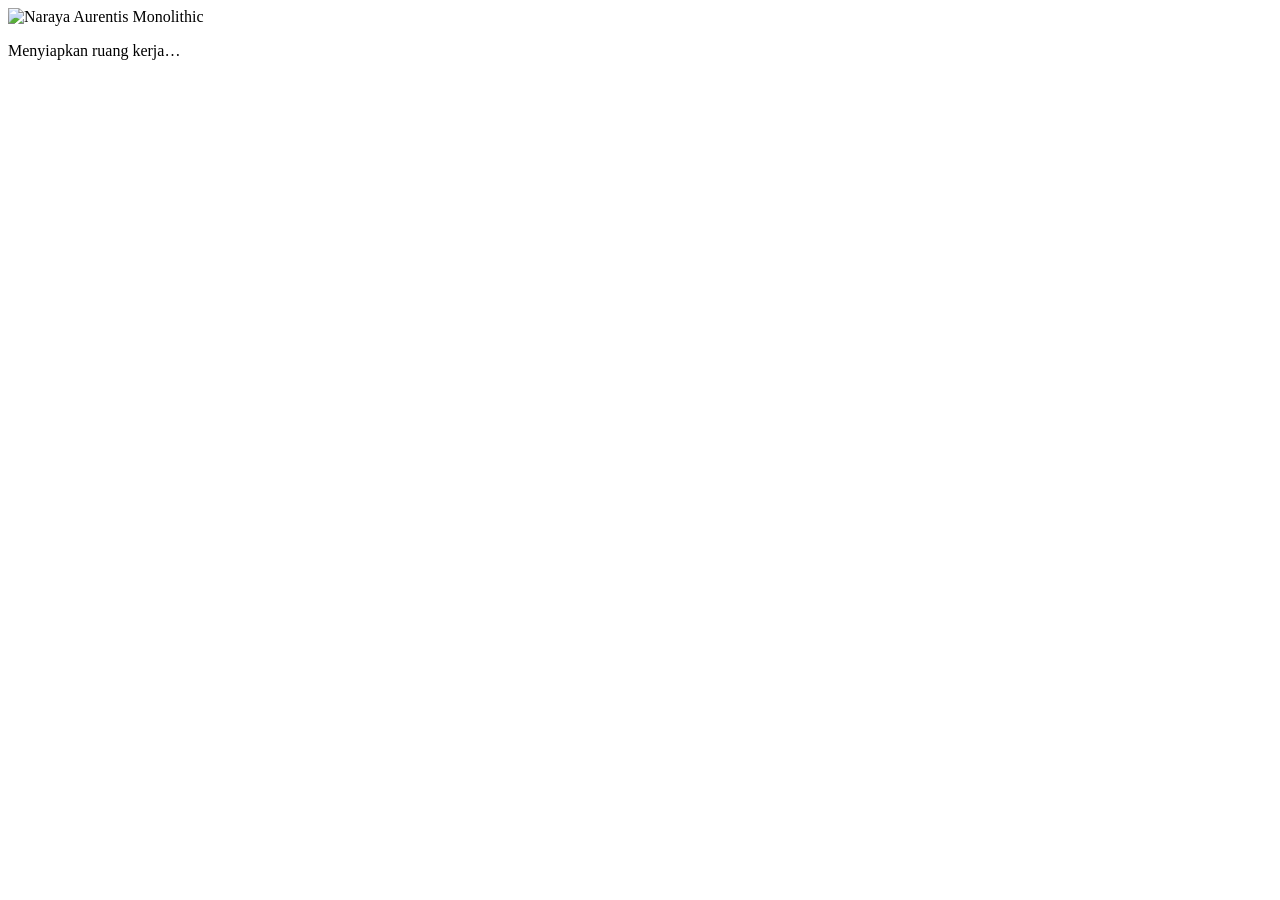
==== frontend/index.html @ da3d3b37 "Add NAM DMS local demo 0.4 with patient portal and division workflows" ====
<!doctype html>
<html lang="id">
<head>
  <meta charset="utf-8">
  <meta name="viewport" content="width=device-width,initial-scale=1">
  <meta name="theme-color" content="#253832">
  <meta name="description" content="Ruang kerja Klinik dan Laboratorium Naraya Aurentis Monolithic. Demo lokal dengan data fiktif.">
  <title>Naraya Aurentis — Manajemen Dental</title>
  <link rel="icon" type="image/png" href="/static/assets/naraya-aurentis-transparent.png">
  <link rel="stylesheet" href="/static/styles.css">
  <script src="/static/app.js" defer></script>
  <script src="/static/views.js" defer></script>
  <script src="/static/actions.js" defer></script>
  <script src="/static/chat.js" defer></script>
  <script src="/static/sop.js" defer></script>
  <script src="/static/training.js" defer></script>
</head>
<body>
  <div id="app"><div class="boot"><img src="/static/assets/naraya-aurentis-transparent.png" alt="Naraya Aurentis Monolithic" width="188" height="101"><p>Menyiapkan ruang kerja…</p></div></div>
  <noscript>Aktifkan JavaScript untuk menggunakan demo NAM DMS.</noscript>
</body>
</html>
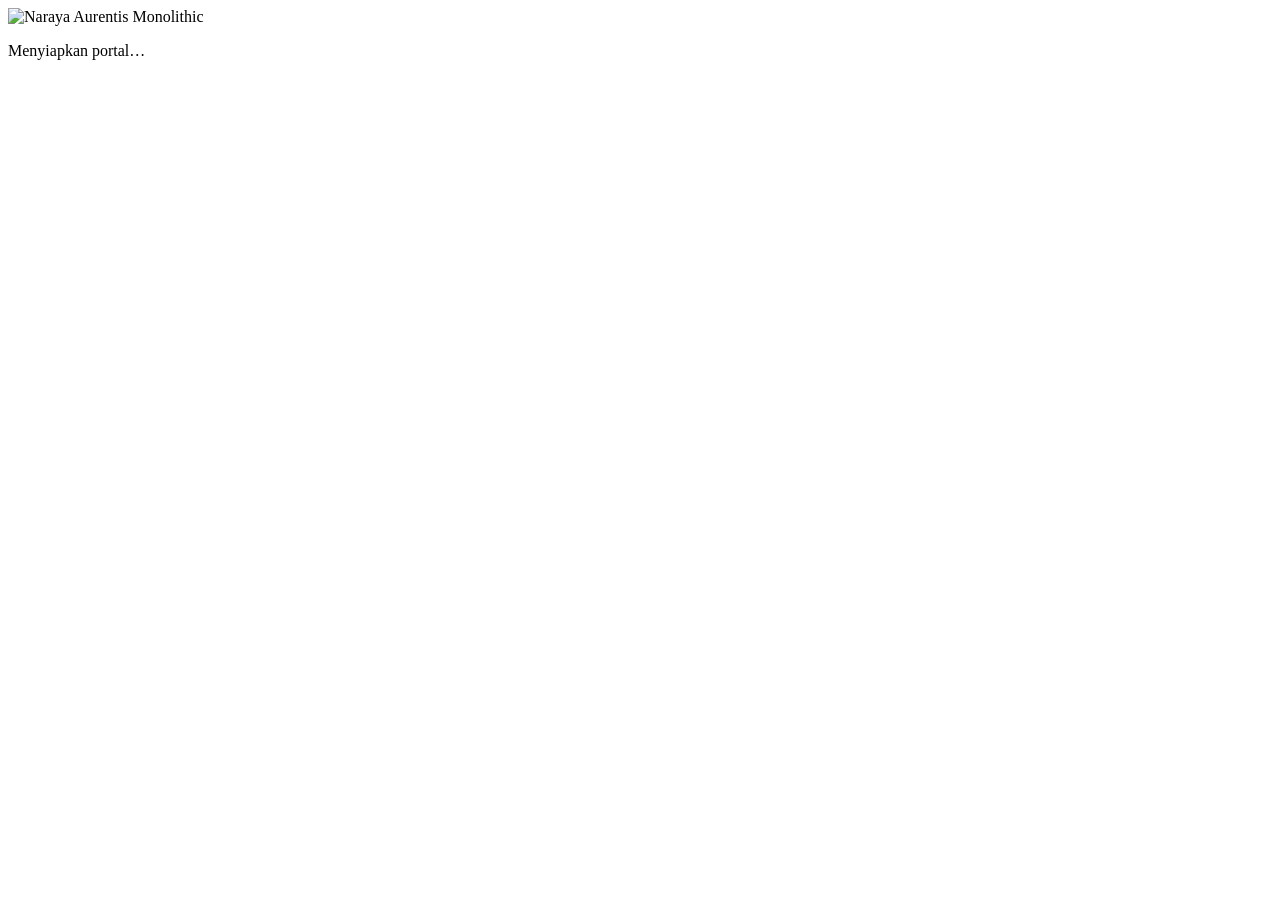
==== commit 03e86614: "Fix online demo sessions with shared PostgreSQL and neutral portal login" ====
--- a/frontend/index.html
+++ b/frontend/index.html
@@ -4,10 +4,12 @@
   <meta charset="utf-8">
   <meta name="viewport" content="width=device-width,initial-scale=1">
   <meta name="theme-color" content="#253832">
-  <meta name="description" content="Ruang kerja Klinik dan Laboratorium Naraya Aurentis Monolithic. Demo lokal dengan data fiktif.">
-  <title>Naraya Aurentis — Manajemen Dental</title>
+  <meta name="description" content="Portal Naraya Aurentis. Masuk menggunakan akun Anda. Demo dengan data fiktif.">
+  <title>Portal Naraya Aurentis</title>
   <link rel="icon" type="image/png" href="/static/assets/naraya-aurentis-transparent.png">
   <link rel="stylesheet" href="/static/styles.css">
+  <link rel="stylesheet" href="/static/runtime.css">
+  <script src="/static/runtime.js" defer></script>
   <script src="/static/app.js" defer></script>
   <script src="/static/views.js" defer></script>
   <script src="/static/actions.js" defer></script>
@@ -16,7 +18,7 @@
   <script src="/static/training.js" defer></script>
 </head>
 <body>
-  <div id="app"><div class="boot"><img src="/static/assets/naraya-aurentis-transparent.png" alt="Naraya Aurentis Monolithic" width="188" height="101"><p>Menyiapkan ruang kerja…</p></div></div>
+  <div id="app"><div class="boot"><img src="/static/assets/naraya-aurentis-transparent.png" alt="Naraya Aurentis Monolithic" width="188" height="101"><p>Menyiapkan portal…</p></div></div>
   <noscript>Aktifkan JavaScript untuk menggunakan demo NAM DMS.</noscript>
 </body>
 </html>
